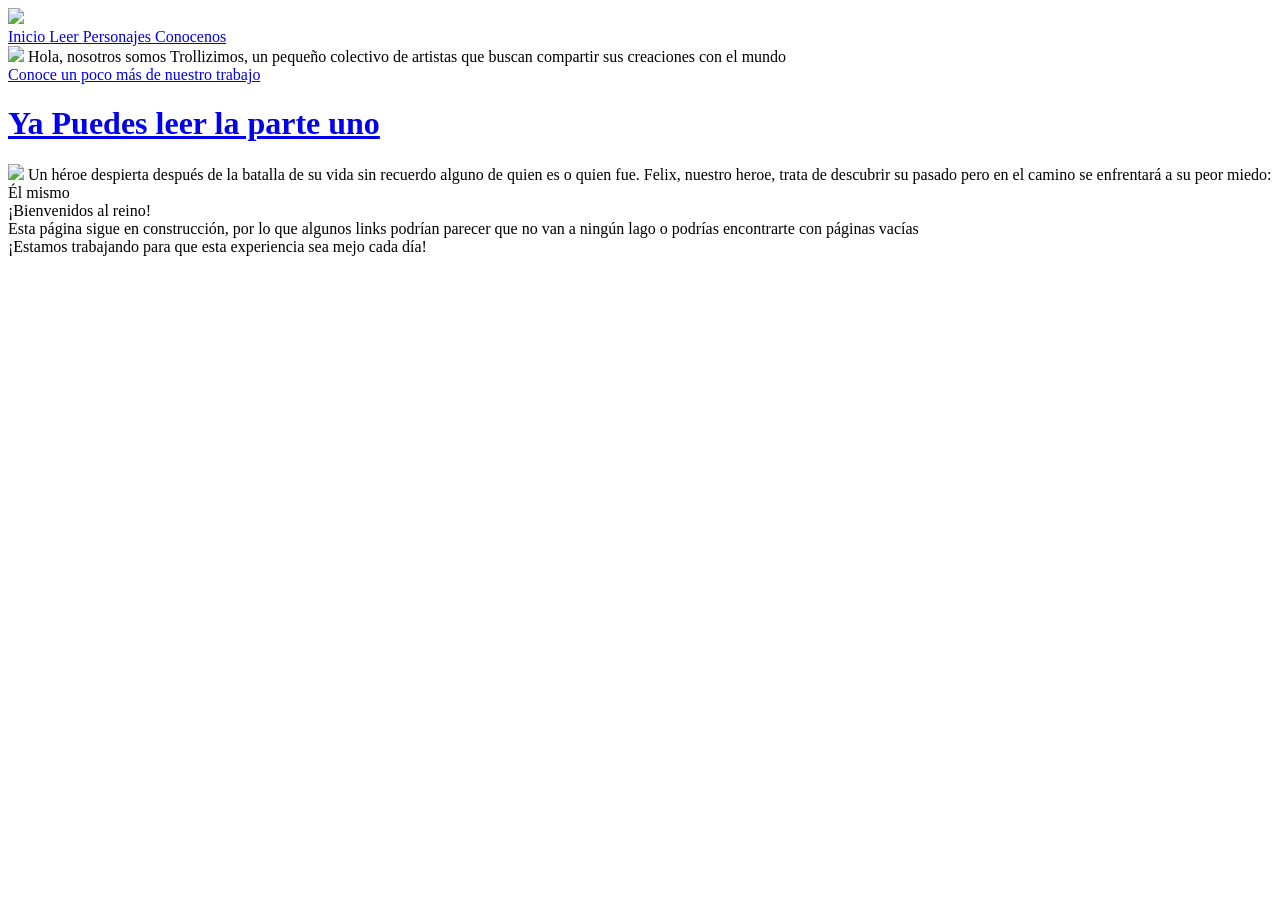
==== index.html @ 0954df91 "Update index.html" ====
<!DOCTYPE html>
<html>
    <head>
    <meta charset="UTF-8">
    <meta name="viewport" content="width=device-width, initial-scale=1.0">
    <title>Home</title>
        <link rel="icon" type="image/x-icon" href="http://elgranheroe.com/assets/Iconpag.png">
    <link rel="stylesheet" href="http://elgranheroe.com/elgranheroe/style.css">
    </head>

    <body class="fondomain">
        <img src="http://elgranheroe.com/assets/GranHeoreBanner.png" class="bannerprinc">

        <div class="navbar">
            <a href="http://elgranheroe.com/index.html"> Inicio </a> 
            <a href="http://elgranheroe.com//leer.html"> Leer </a>
            <a href="http://elgranheroe.com//personajes.html"> Personajes </a> 
            <a href="http://elgranheroe.com//conocenos.html"> Conocenos </a>
        </div>
        
        <div class="cont1">
            <div class="seccion1">
                <img class="logotroll" src="http://elgranheroe.com/assets/trollizimoslogo.jpeg">
                Hola, nosotros somos Trollizimos, un pequeño colectivo de artistas que buscan compartir sus creaciones con el mundo
                <br>
                <a href="http://elgranheroe.com/conocenos.html">Conoce un poco más de nuestro trabajo</a>
            </div>
            <div class="seccion">
                <a href="p1.html"><h1>Ya Puedes leer la parte uno</h1></a>
                
                <img src="http://elgranheroe.com/img/previewcap1.png">
                
                Un héroe despierta después de la batalla de su
vida sin recuerdo alguno de quien es o quien
fue. Felix, nuestro heroe, trata de descubrir su
pasado pero en el camino se enfrentará a su
peor miedo: 

Él mismo
            </div>
            </div>

            <div class="cont1">
            <div class="seccion">
                ¡Bienvenidos al reino!
                <br>
                Esta página sigue en construcción, por lo que algunos links podrían parecer que no van a ningún lago o podrías encontrarte con páginas vacías
                <br>
                ¡Estamos trabajando para que esta experiencia sea mejo cada día!
            </div>
            </div>

        </div>

    </body>
</html>
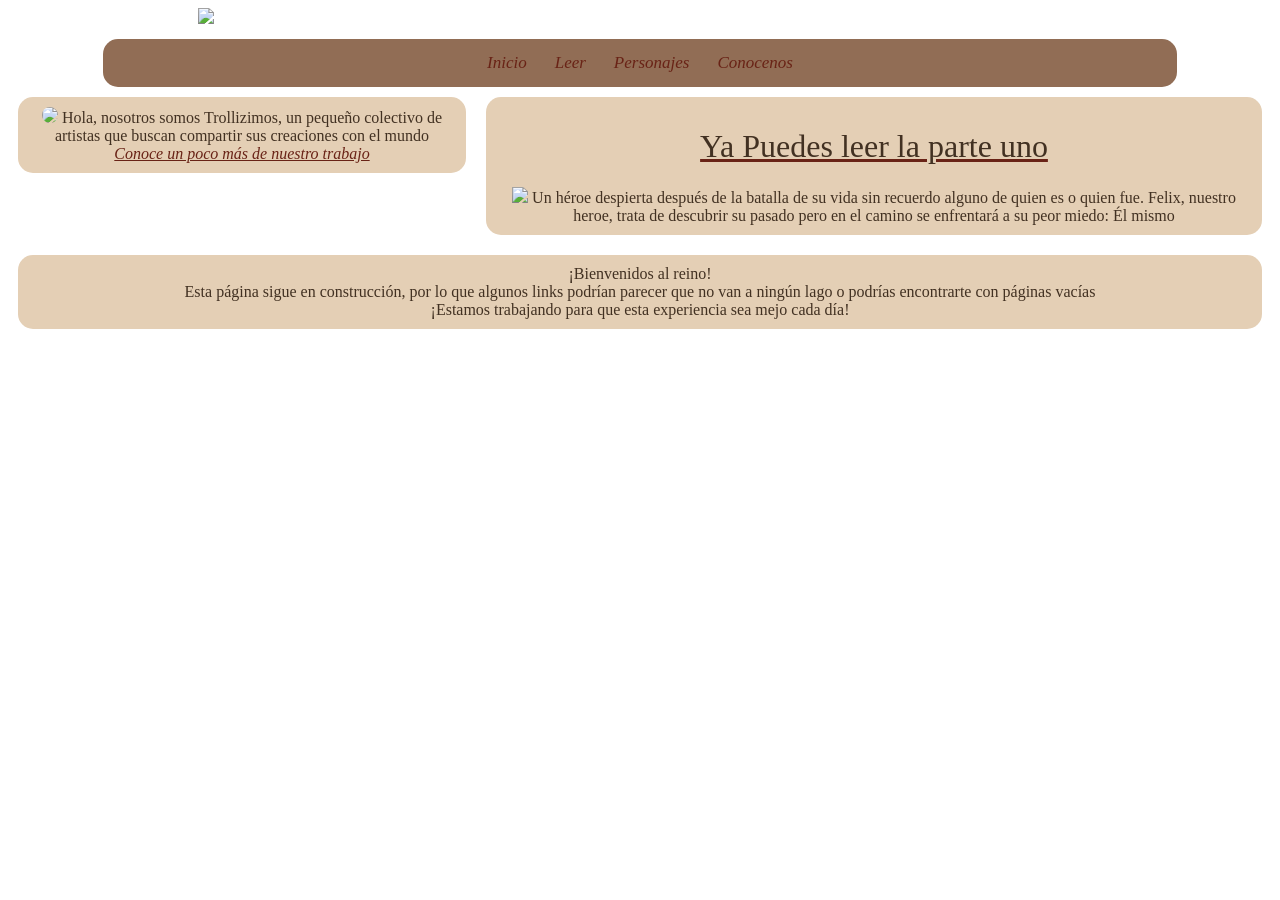
==== commit 8939ddea: "Update index.html" ====
--- a/index.html
+++ b/index.html
@@ -4,8 +4,8 @@
     <meta charset="UTF-8">
     <meta name="viewport" content="width=device-width, initial-scale=1.0">
     <title>Home</title>
+        <link rel="stylesheet" href="/style.css">
         <link rel="icon" type="image/x-icon" href="http://elgranheroe.com/assets/Iconpag.png">
-    <link rel="stylesheet" href="http://elgranheroe.com/elgranheroe/style.css">
     </head>
 
     <body class="fondomain">
@@ -13,9 +13,9 @@
 
         <div class="navbar">
             <a href="http://elgranheroe.com/index.html"> Inicio </a> 
-            <a href="http://elgranheroe.com//leer.html"> Leer </a>
-            <a href="http://elgranheroe.com//personajes.html"> Personajes </a> 
-            <a href="http://elgranheroe.com//conocenos.html"> Conocenos </a>
+            <a href="http://elgranheroe.com/leer.html"> Leer </a>
+            <a href="http://elgranheroe.com/personajes.html"> Personajes </a> 
+            <a href="http://elgranheroe.com/conocenos.html"> Conocenos </a>
         </div>
         
         <div class="cont1">
--- a/style.css
+++ b/style.css
@@ -0,0 +1,292 @@
+
+@font-face {
+    font-family: LibreBaskerville;
+    src: url("http://elgranheroe.com/fonts/LibreBaskerville-VariableFont_wght.ttf") format("truetype");
+    font-style: normal;
+    font-weight: 100 700;
+}
+@font-face {
+    font-family: LibreBaskerville;
+    src: url("http://elgranheroe.com/fonts/LibreBaskerville-Italic-VariableFont_wght.ttf") format("truetype");
+    font-style: italic;
+}
+@font-face {
+    font-family: PirataOne;
+    src: url("http://elgranheroe.com/fonts/PirataOne-Regular.ttf") format("truetype");
+    font-style: normal;
+}
+
+.fondomain
+{
+    background-image: url(http://elgranheroe.com/img/fondopuertaroja.jpg);
+    background-repeat: no-repeat;
+    background-attachment: fixed;
+    background-size: cover;
+}
+h1
+{
+    font-family: PirataOne;
+    font-style: normal;
+    font-weight: 300;
+    color:#423122;
+}
+body
+{
+    font-family: LibreBaskerville;
+    font-style: normal;
+    font-weight: 200;
+    color:#423122;
+}
+
+body a
+{
+    font-family: LibreBaskerville;
+    font-style: italic;
+    color: rgb(105, 35, 22);
+}
+body a :hover
+{
+    font-family: LibreBaskerville;
+    font-style: italic;
+    text-decoration:none;
+    background-color: #421e18;
+    color: #e4cfb5;
+    border-radius: 3px;
+}
+.bannerprinc
+{
+  max-width: 70%;
+  margin:auto;
+margin-bottom: 15px;
+  justify-content: center;
+  position: relative;
+  display: flex;
+  flex-wrap: wrap;
+}
+
+.navbar
+{
+ width: 85%;
+  background-color: #916d55;
+  overflow: hidden;
+  margin-left: auto;
+  margin-right: auto;
+  text-align: center;
+  display: flex;
+  flex-wrap: wrap;
+  justify-content: center;
+  position: relative;
+  border-radius: 15px; 
+}
+
+.navbar a
+{
+    float: left;
+    text-align: center;
+    padding: 14px;
+    text-decoration: none;
+    font-size: 17px; 
+}
+
+.navbar hover
+{
+ width: 85%;
+  background-color: #6e4534;
+  color: #e4cfb5;
+}
+
+.navbar .active
+{
+    background-color:#b37247;   
+}
+
+.botonescomic
+{
+    display: flex;
+    flex-wrap: wrap;
+    flex-direction: row;
+    justify-content: flex-start;
+    align-items: flex-start;
+    align-content: flex-start;
+    width: 60%;
+}
+.botonescomiccaja
+{
+    background-color: #e4cfb5;
+    color:#423122;
+    margin: 10px;
+    padding: 10px;
+    border-radius: 15px;
+    text-align: center;
+    width: 30%;
+    flex: 2 1 100px;
+}
+.botonescomic img
+{
+    justify-content: center;
+    width: 50%;
+}
+
+img
+{
+    width: 100%;
+    height: auto;
+}
+
+.logotroll
+{
+    border-radius: 50%;
+}
+/*---------------Yo vs unas flexboxes con texto para las paginas-------------------------*/
+
+.cont1
+{
+    display: flex;
+    flex-wrap: wrap;
+    flex-direction: row;
+    justify-content: flex-start;
+    align-items: flex-start;
+    align-content: flex-start;
+    width: 100%;
+}
+
+.seccion
+{
+    background-color: #e4cfb5;
+    color:#423122;
+    margin: 10px;
+    padding: 10px;
+    border-radius: 15px;
+    text-align: center;
+    width: 30%;
+    flex: 2 1 100px;
+}
+
+.seccion1
+{
+    background-color: #e4cfb5;
+    color:#423122;
+    margin: 10px;
+    padding: 10px;
+    border-radius: 15px;
+    text-align: center;
+    width: 30%;
+    flex: 1 1 100px;
+}
+
+.seccion2
+{
+    background-color: #e4cfb5;
+    color:#423122;
+    margin: 10px;
+    padding: 10px;
+    border-radius: 15px;
+    text-align: center;
+    width: 30%;
+    flex: 0 1 100px;
+    align-self: right;
+}
+
+/*------------------------CONTENEDORES PARA PAGINAS DEL COMIC-------------------------*/
+
+.contenedor
+{
+    background-color: #e4cfb5;
+    margin: 15px;
+    padding: 15px;
+    border-radius: 15px;
+    justify-content: center;
+    position: relative;
+    display: flex;
+    flex-wrap: wrap;
+    gap: 0;
+}
+
+.caja
+{
+    justify-content: center;
+}
+
+.caja img
+{
+    display:block;
+    width: 100%;
+    height: auto;
+    gap: 0;
+}
+
+/*---------------------------TRIGERSSSSS--------------------------*/
+
+.cajatrigger
+{
+  justify-content: center;
+}
+
+.cajatrigger img
+{
+    display:block;
+    width: 100%;
+    height: auto;
+    gap: 0;
+
+}
+
+.cajatrigger2
+{
+    justify-content: center;
+    display:block;
+}
+
+.cajatrigger2 img
+{
+    display:block;
+    width: 100%;
+    height: auto;
+    gap: 0;
+    
+}
+
+.cajatrigger2a
+{
+    justify-content: center;
+    display:block;
+}
+
+.cajatrigger2a img
+{
+    display:block;
+    width: 100%;
+    height: auto;
+    gap: 0;
+    
+}
+
+.cajatrigger2b
+{
+    justify-content: center;
+    display:block;
+}
+
+.cajatrigger2b img
+{
+    display:block;
+    width: 100%;
+    height: auto;
+    gap: 0;
+    
+}
+
+.cajatrigger3
+{
+    justify-content: center;
+    display:block;
+}
+
+.cajatrigger3 img
+{
+    display:block;
+    width: 100%;
+    height: auto;
+    gap: 0;
+    
+}
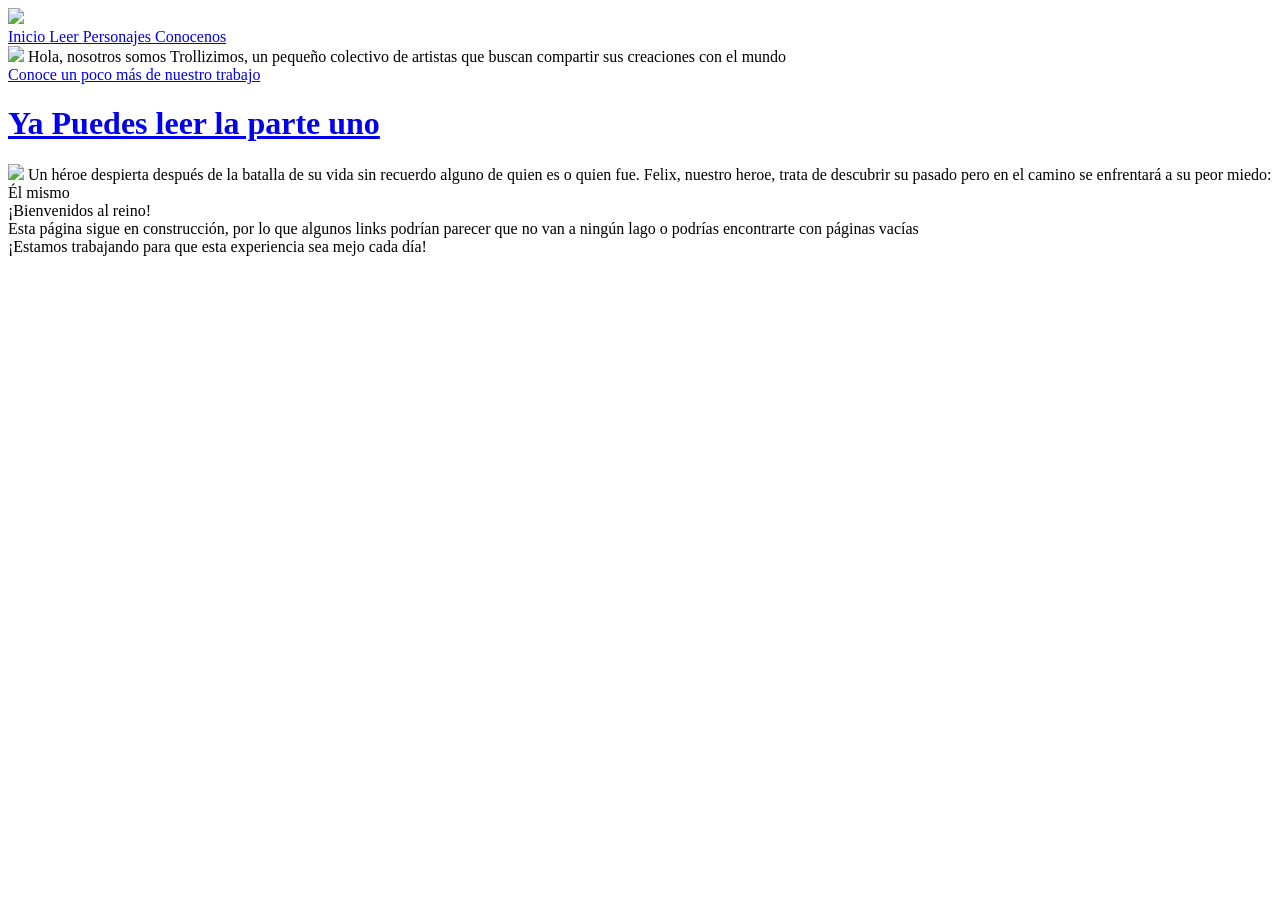
==== commit c8a48691: "Update index.html" ====
--- a/index.html
+++ b/index.html
@@ -4,7 +4,7 @@
     <meta charset="UTF-8">
     <meta name="viewport" content="width=device-width, initial-scale=1.0">
     <title>Home</title>
-        <link rel="stylesheet" href="/style.css">
+        <link rel="stylesheet" href="http://elgranheroe.com/style.css">
         <link rel="icon" type="image/x-icon" href="http://elgranheroe.com/assets/Iconpag.png">
     </head>
 
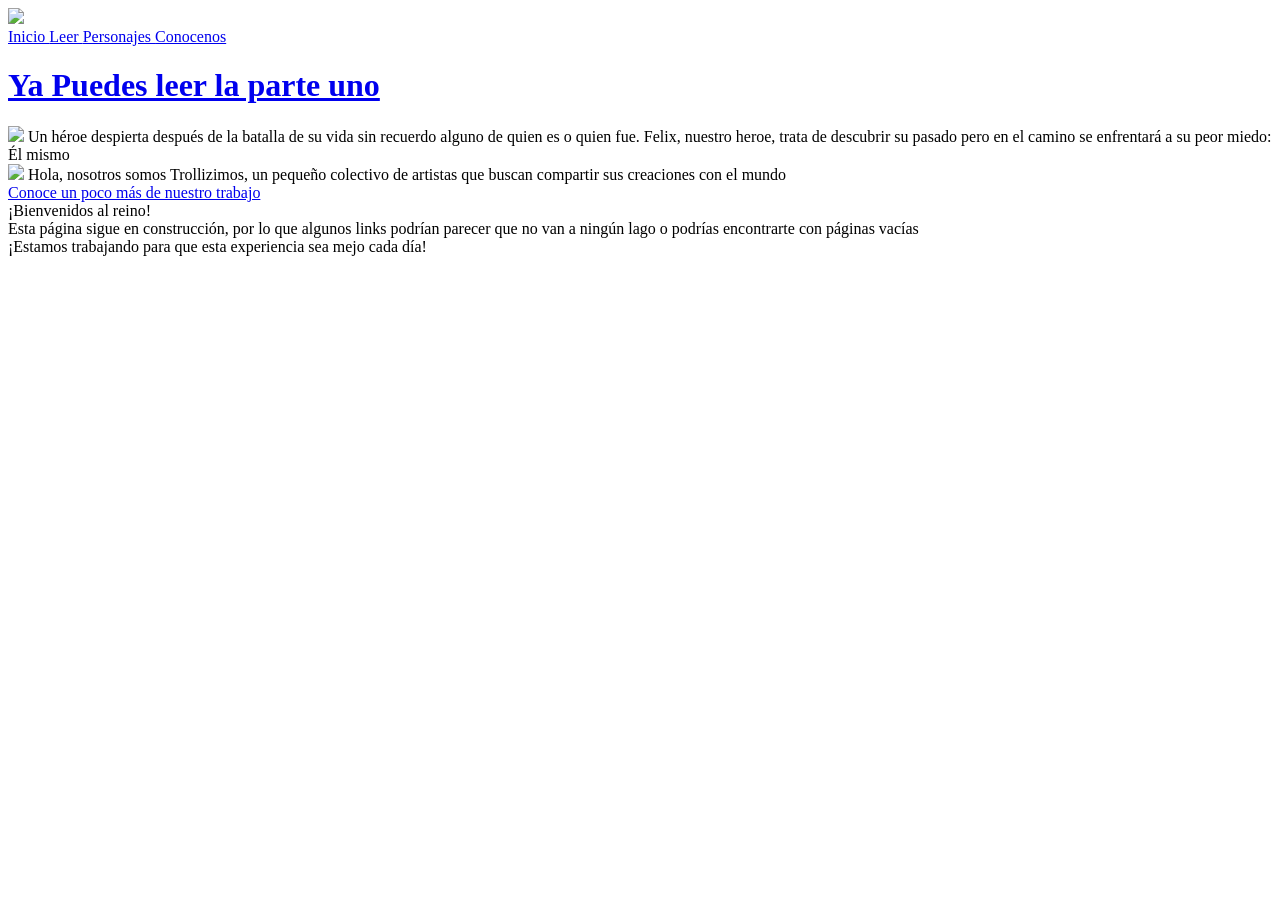
==== commit 5f72049f: "Update index.html" ====
--- a/index.html
+++ b/index.html
@@ -19,12 +19,6 @@
         </div>
         
         <div class="cont1">
-            <div class="seccion1">
-                <img class="logotroll" src="http://elgranheroe.com/assets/trollizimoslogo.jpeg">
-                Hola, nosotros somos Trollizimos, un pequeño colectivo de artistas que buscan compartir sus creaciones con el mundo
-                <br>
-                <a href="http://elgranheroe.com/conocenos.html">Conoce un poco más de nuestro trabajo</a>
-            </div>
             <div class="seccion">
                 <a href="p1.html"><h1>Ya Puedes leer la parte uno</h1></a>
                 
@@ -38,6 +32,14 @@
 
 Él mismo
             </div>
+            <div class="seccion1">
+                <img class="logotroll" src="http://elgranheroe.com/assets/trollizimoslogo.jpeg">
+                Hola, nosotros somos Trollizimos, un pequeño colectivo de artistas que buscan compartir sus creaciones con el mundo
+                <br>
+                <a href="http://elgranheroe.com/conocenos.html">Conoce un poco más de nuestro trabajo</a>
+            </div>
+
+            
             </div>
 
             <div class="cont1">
